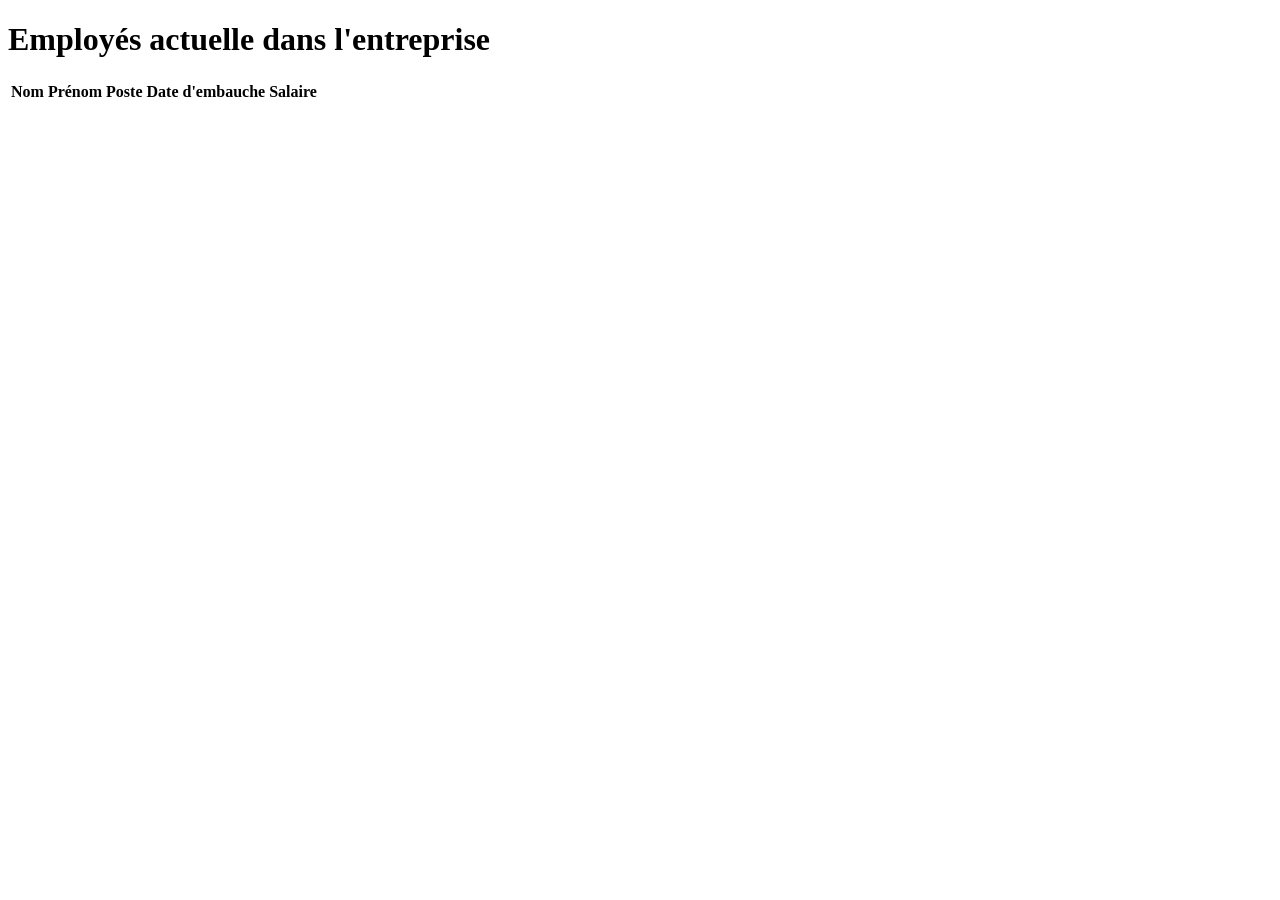
==== logiciel/frontend/html/gestionn-employe.html @ 149168fb "feat(frontend): ajout inscription, gestion employés et amélioration pages PDG/connexion - Ajout de l" ====
<!DOCTYPE html>
<html lang="fr">
<head>
    <meta charset="UTF-8">
    <meta name="viewport" content="width=device-width, initial-scale=1.0">
    <title>Employés</title>
    <link rel="stylesheet" href="https://cdn.datatables.net/2.3.4/css/dataTables.dataTables.css">
</head>
<body>
    <h1>Employés actuelle dans l'entreprise</h1>

    <table id="employes" class="display">
        <thead>
            <tr>
                <th>Nom</th>
                <th>Prénom</th>
                <th>Poste</th>
                <th>Date d'embauche</th>
                <th>Salaire</th>
            </tr>
        </thead>
    </table>

    <script src="https://code.jquery.com/jquery-3.7.1.min.js"></script>
    <script src="https://cdn.datatables.net/2.3.4/js/dataTables.min.js"></script>
    <script src="../js/gestion-employe.js"></script>
</body>
</html>
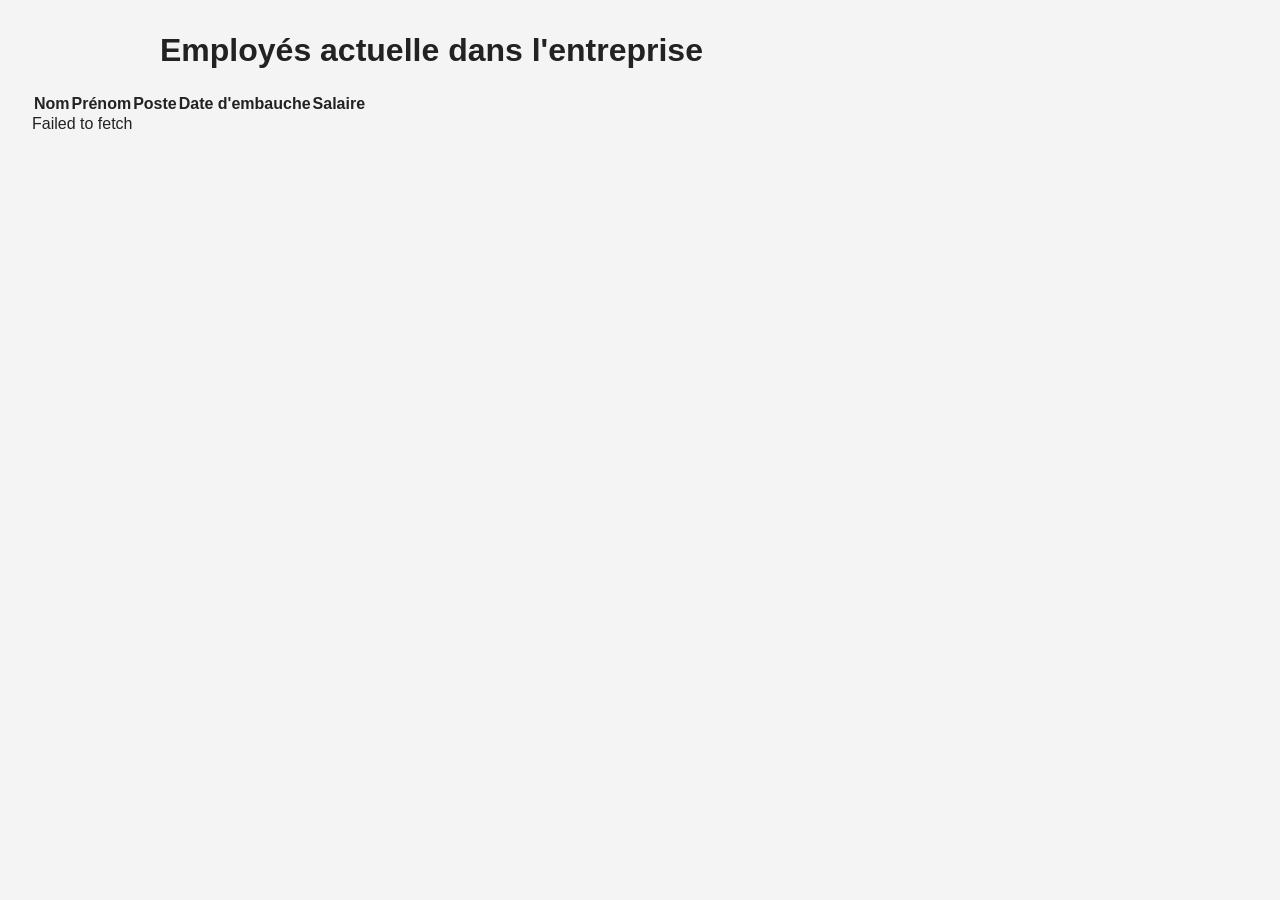
==== commit 7d74cb8e: "Ajout pages développeur/manager, migrations BDD et refonte inscription/connexion - Ajout des pages d" ====
--- a/logiciel/frontend/html/gestionn-employe.html
+++ b/logiciel/frontend/html/gestionn-employe.html
@@ -4,9 +4,10 @@
     <meta charset="UTF-8">
     <meta name="viewport" content="width=device-width, initial-scale=1.0">
     <title>Employés</title>
+    <link rel="stylesheet" href="../css/gestion-employe.css">
     <link rel="stylesheet" href="https://cdn.datatables.net/2.3.4/css/dataTables.dataTables.css">
 </head>
-<body>
+<body class="employees-page">
     <h1>Employés actuelle dans l'entreprise</h1>
 
     <table id="employes" class="display">
--- a/logiciel/frontend/css/gestion-employe.css
+++ b/logiciel/frontend/css/gestion-employe.css
@@ -0,0 +1,89 @@
+* {
+    margin: 0;
+    padding: 0;
+    box-sizing: border-box;
+}
+
+body.employees-page {
+    min-height: 100vh;
+    padding: 2rem;
+    background-color: #f4f4f4;
+    color: #222;
+    font-family: Arial, Helvetica, sans-serif;
+}
+
+.employees-page h1 {
+    width: 100%;
+    max-width: 960px;
+    margin: 0 auto 1.5rem;
+    font-size: 2rem;
+}
+
+.employees-page #employes_wrapper {
+    width: 100%;
+    max-width: 960px;
+    margin: 0 auto;
+    padding: 1.5rem;
+    background-color: #fff;
+    border: 1px solid #ddd;
+    border-radius: 4px;
+}
+
+.employees-page .dt-search,
+.employees-page .dt-length,
+.employees-page .dt-info,
+.employees-page .dt-paging {
+    color: #444;
+    font-size: 0.9rem;
+}
+
+.employees-page .dt-input {
+    padding: 0.5rem;
+    border: 1px solid #ccc;
+    border-radius: 3px;
+    font-size: 0.9rem;
+}
+
+.employees-page .dt-input:focus {
+    outline: none;
+    border-color: #888;
+}
+
+.employees-page table.dataTable {
+    width: 100% !important;
+    margin: 1rem 0 !important;
+    border-collapse: collapse;
+}
+
+.employees-page table.dataTable thead th {
+    background-color: #333;
+    color: #fff;
+    font-weight: normal;
+}
+
+.employees-page table.dataTable tbody tr:nth-child(even) {
+    background-color: #f8f8f8;
+}
+
+.employees-page table.dataTable tbody tr:hover {
+    background-color: #eee;
+}
+
+.employees-page .dt-paging-button {
+    border-radius: 3px !important;
+}
+
+@media (max-width: 600px) {
+    body.employees-page {
+        padding: 1rem;
+    }
+
+    .employees-page h1 {
+        font-size: 1.6rem;
+    }
+
+    .employees-page #employes_wrapper {
+        padding: 1rem;
+        overflow-x: auto;
+    }
+}
